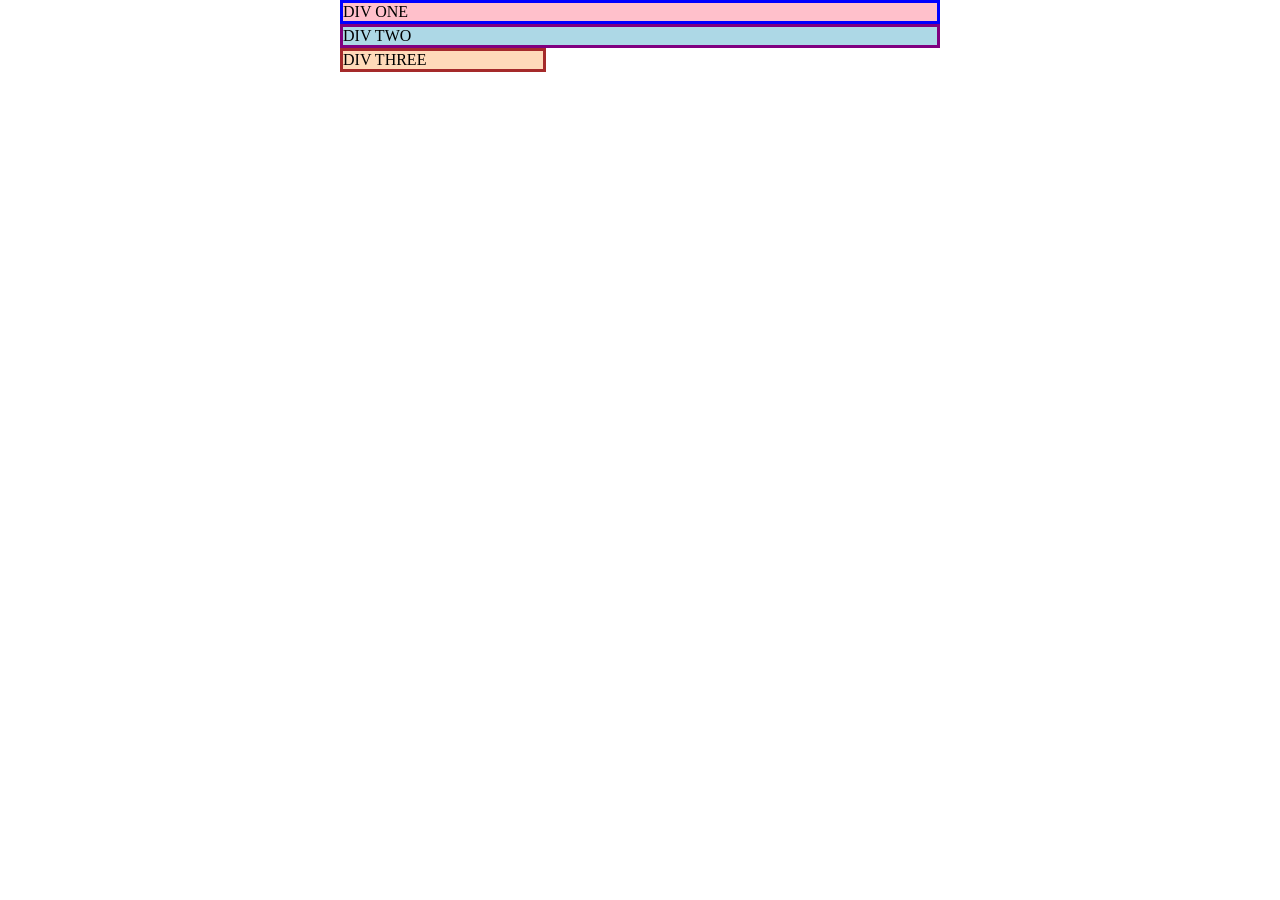
==== css-exercises/block-and-inline/01-margin-and-padding-1/index.html @ 7a187cc8 "tambah dua folder baru" ====
<!DOCTYPE html>
<html lang="en">
  <head>
    <meta charset="UTF-8">
    <meta http-equiv="X-UA-Compatible" content="IE=edge">
    <meta name="viewport" content="width=device-width, initial-scale=1.0">
    <title>Margin and Padding exercise</title>
    <link rel="stylesheet" href="style.css">
  </head>
  <body>
    <div class="one">
      DIV ONE
    </div>
    <div class="two">
      DIV TWO
    </div>
    <div class="three">
      DIV THREE
    </div>
  </body>
</html>
---- css-exercises/block-and-inline/01-margin-and-padding-1/style.css ----
body {
  max-width: 600px;
  margin: 0 auto;
}

.one {
  background: pink;
  border: 3px solid blue;
  /* CHANGE ME */
  padding: 0px;
  margin: 0px;
}

.two {
  background: lightblue;
  border: 3px solid purple;
  /* CHANGE ME */
  margin-bottom: 0px;
}

.three {
  background: peachpuff;
  border: 3px solid brown;
  width: 200px;
  /* CHANGE ME */
  padding: 0px;
  margin-left: 0px;
}
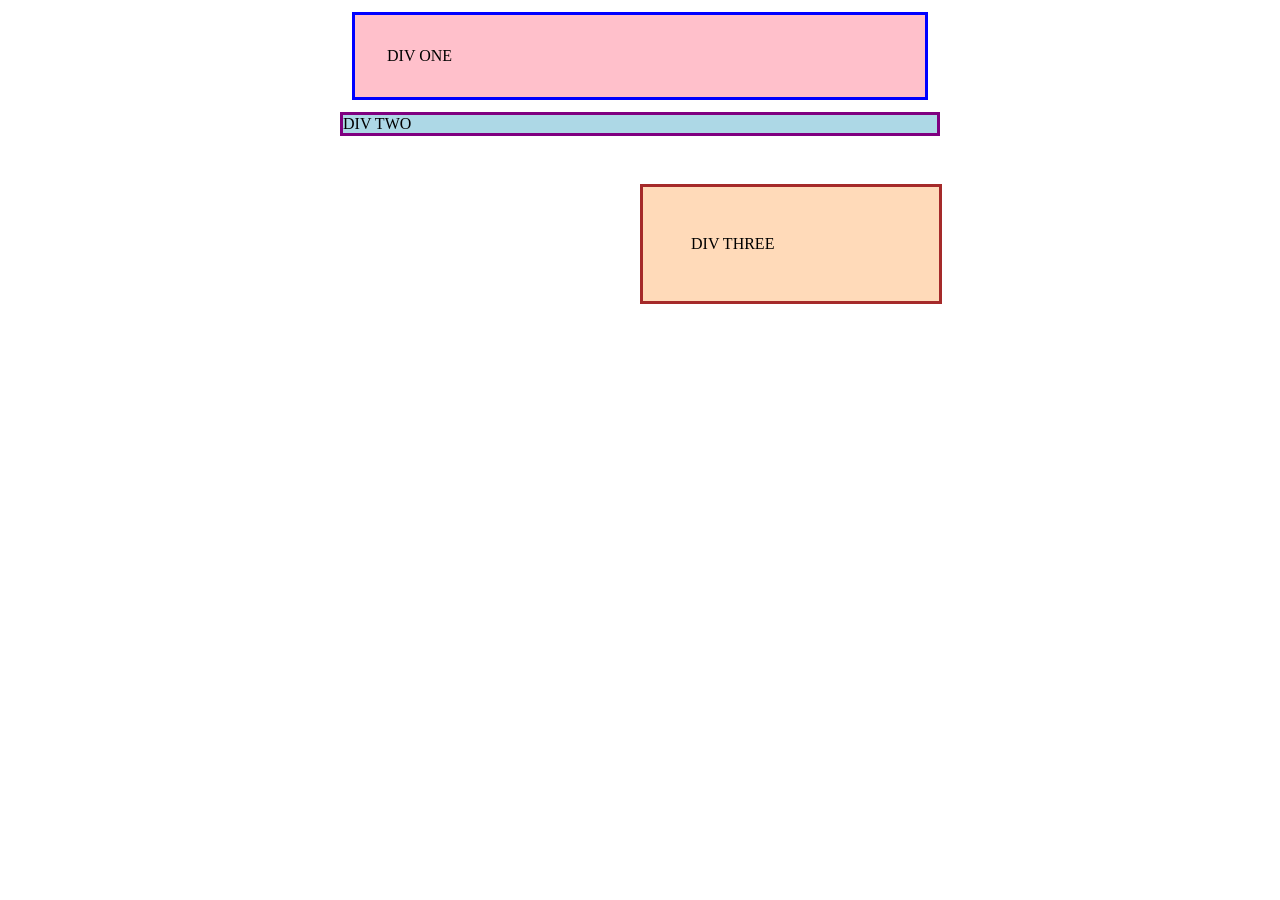
==== commit fc64861e: "tugas css 01-margin-and-padding" ====
--- a/css-exercises/block-and-inline/01-margin-and-padding-1/index.html
+++ b/css-exercises/block-and-inline/01-margin-and-padding-1/index.html
@@ -5,7 +5,7 @@
     <meta http-equiv="X-UA-Compatible" content="IE=edge">
     <meta name="viewport" content="width=device-width, initial-scale=1.0">
     <title>Margin and Padding exercise</title>
-    <link rel="stylesheet" href="style.css">
+    <link rel="stylesheet" href="./style.css">
   </head>
   <body>
     <div class="one">
--- a/css-exercises/block-and-inline/01-margin-and-padding-1/style.css
+++ b/css-exercises/block-and-inline/01-margin-and-padding-1/style.css
@@ -7,15 +7,15 @@
   background: pink;
   border: 3px solid blue;
   /* CHANGE ME */
-  padding: 0px;
-  margin: 0px;
+  padding: 32px;
+  margin: 12px;
 }
 
 .two {
   background: lightblue;
   border: 3px solid purple;
   /* CHANGE ME */
-  margin-bottom: 0px;
+  margin-bottom: 48px;
 }
 
 .three {
@@ -23,6 +23,6 @@
   border: 3px solid brown;
   width: 200px;
   /* CHANGE ME */
-  padding: 0px;
-  margin-left: 0px;
+  padding: 48px;
+  margin-left: 300px;
 }
